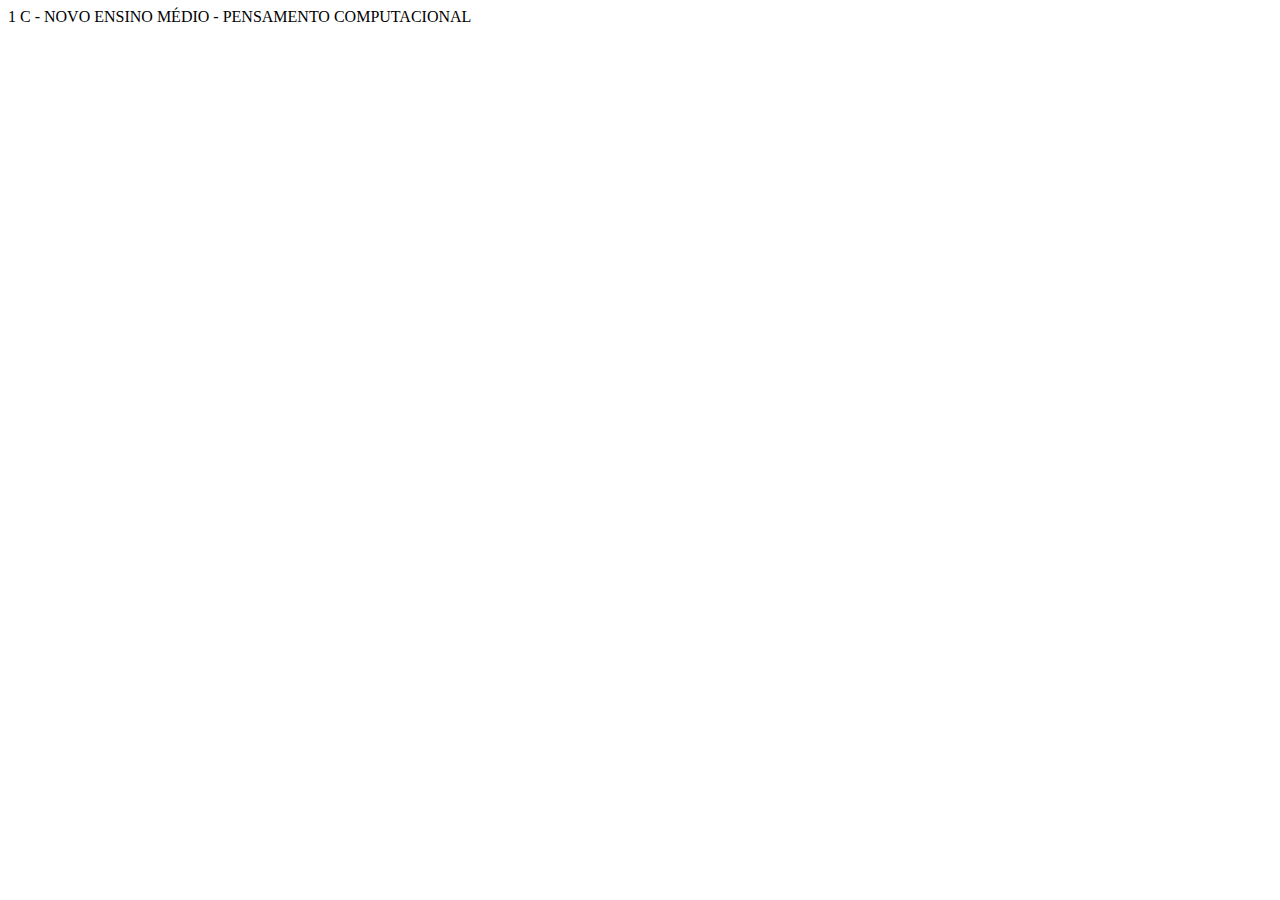
==== alunos.html @ 59a35446 "Create alunos.html" ====
<head>
    <link rel="stylesheet" href="style.css">
<head>
  
<body>
     <header class="cabecalho">
       <p id="cabecalho2">1 C - NOVO ENSINO MÉDIO - PENSAMENTO COMPUTACIONAL</p>
     <header>
     <nav id="menu">
          <a href="index.html">
---- style.css ----
.lista {
    font-size: 30;
    color: red;
}

.imagens {
    text-align: center;
    background: black;
}
 
#destaque { 
   border: 5px;
   border-style: dashed;
   border-color: blue;
   border-top-left-radius: 500px;
   border-top-right-radius: 500px;
   border-botton-left-radius: 500px;
   border-botton-right-radius: 500px;
   padding-top: 30px;
   padding-botton: 30px;
   margin-left: 500px;
   margin-right: 500px;
   background:  yellow; 
}
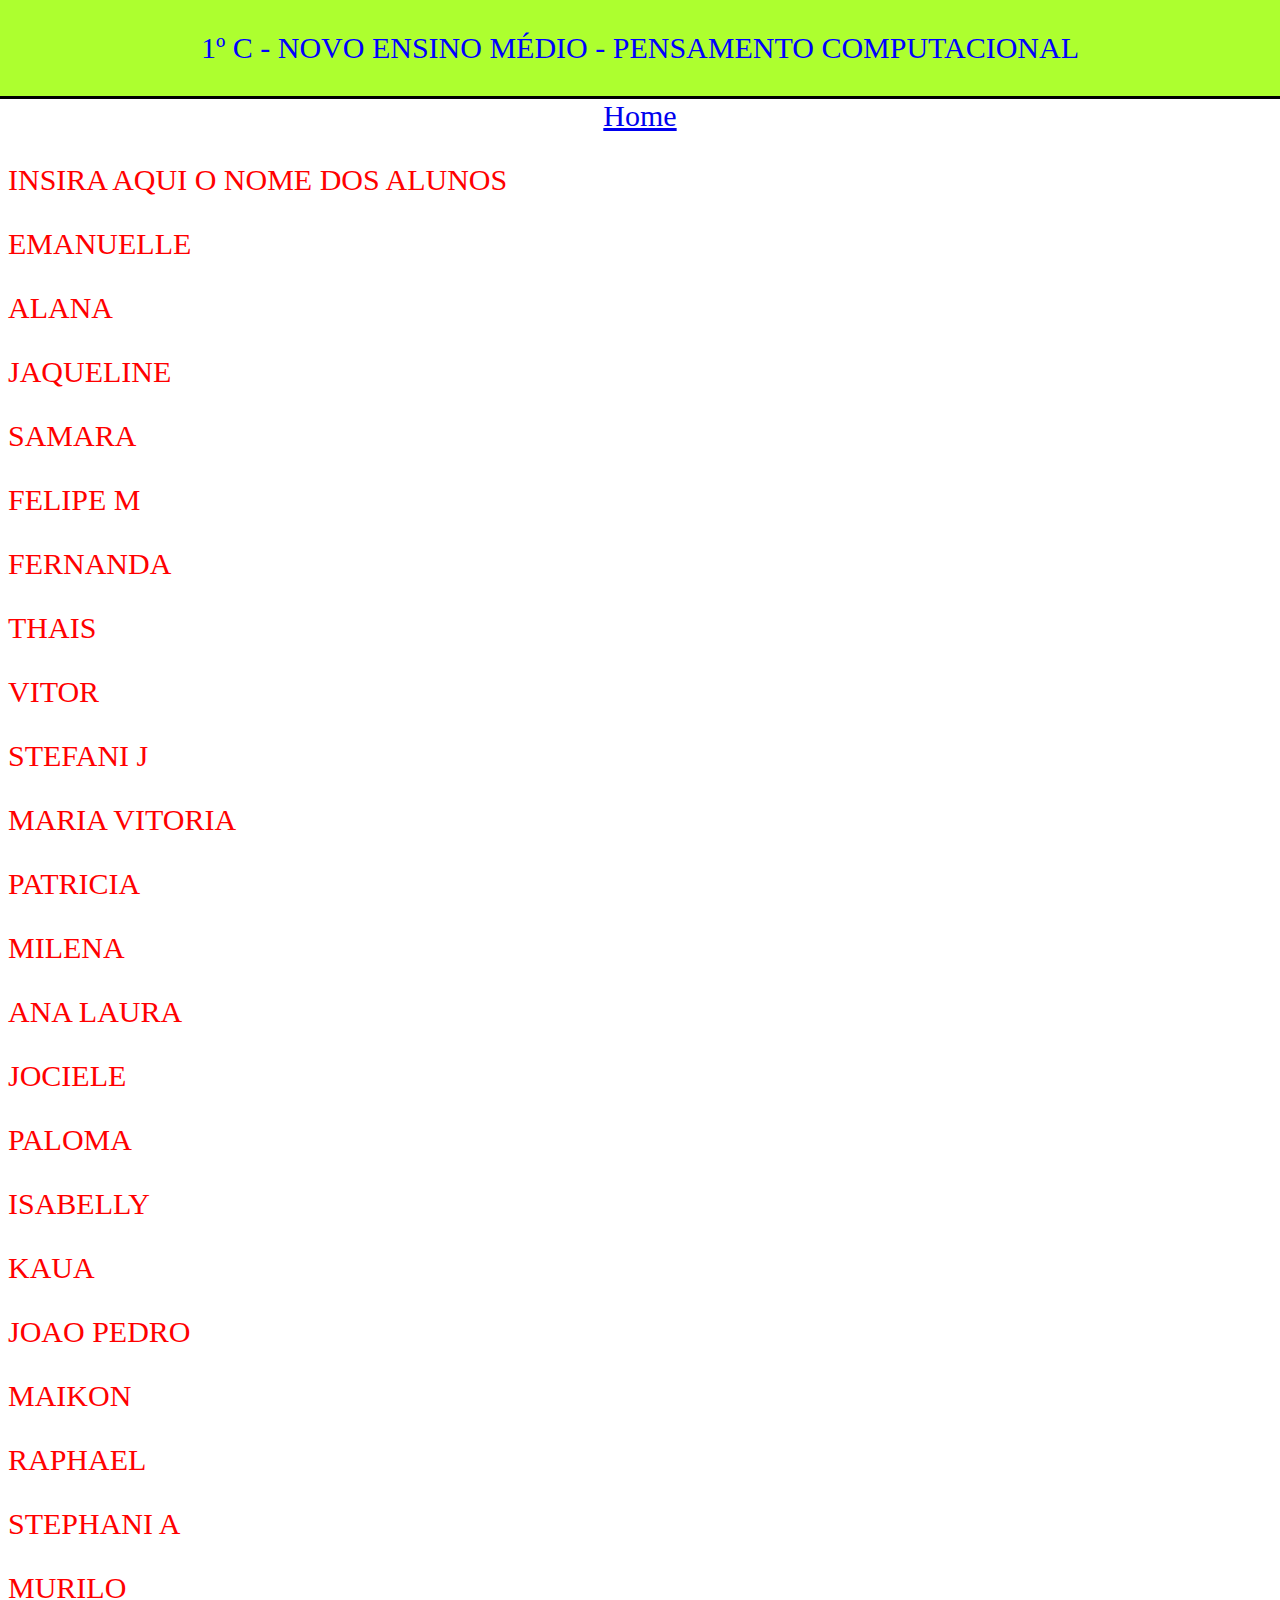
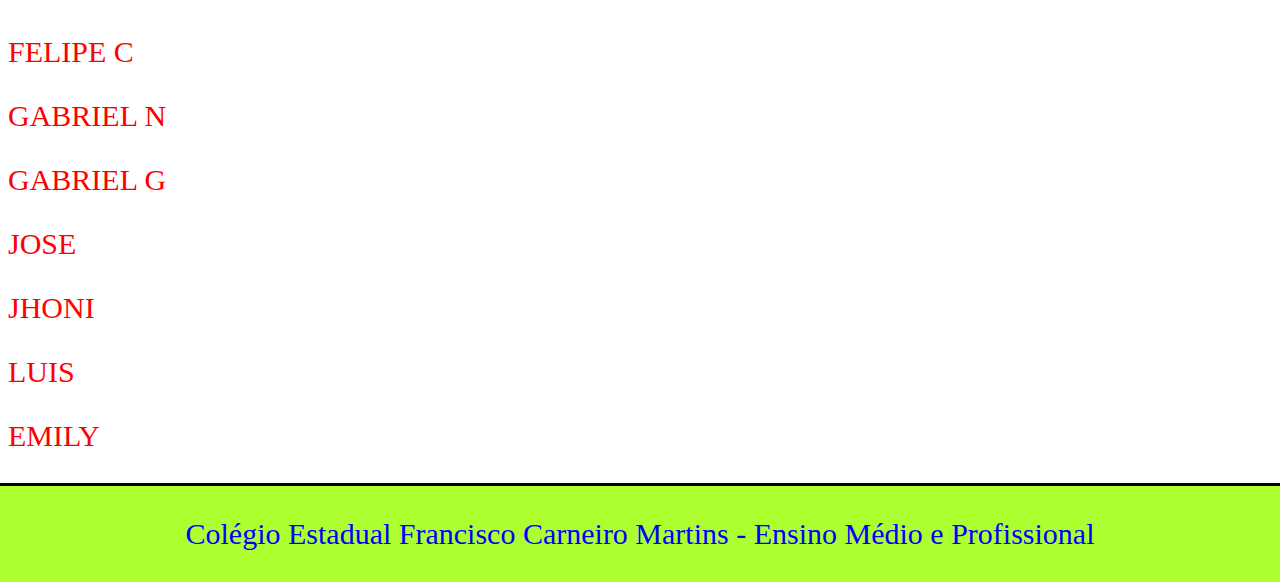
==== commit f1f70434: "Add files via upload" ====
--- a/alunos.html
+++ b/alunos.html
@@ -1,10 +1,47 @@
-<head>
-    <link rel="stylesheet" href="style.css">
-<head>
-  
-<body>
-     <header class="cabecalho">
-       <p id="cabecalho2">1 C - NOVO ENSINO MÉDIO - PENSAMENTO COMPUTACIONAL</p>
-     <header>
-     <nav id="menu">
-          <a href="index.html">
+<head>
+    <link rel="stylesheet" href="style.css">
+</head>
+
+<body>
+    <header class="cabecalho">
+        <p id="cabecalho2">1º C - NOVO ENSINO MÉDIO - PENSAMENTO COMPUTACIONAL</p>
+    </header>
+    <nav id="menu">
+        <a href="index.html">Home</a>
+    </nav>
+    <p>INSIRA AQUI O NOME DOS ALUNOS</p>
+      <p>EMANUELLE<p>
+      <p>ALANA<p>
+      <p>JAQUELINE<p>
+      <p>SAMARA<p>
+      <p>FELIPE M<p>
+      <p>FERNANDA<p>
+      <p>THAIS<p>
+      <p>VITOR<p>
+      <p>STEFANI J<p>
+      <p>MARIA VITORIA<p>
+      <p>PATRICIA<p>
+      <p>MILENA<p>
+      <p>ANA LAURA<p>
+      <p>JOCIELE<p>
+      <p>PALOMA<p>
+      <p>ISABELLY<p>
+      <p>KAUA<p>
+      <p>JOAO PEDRO<p>
+      <p>MAIKON<p>
+      <p>RAPHAEL<p>
+      <p>STEPHANI A<p>
+      <p>MURILO<p>
+      <p>FELIPE C<p>
+      <p>GABRIEL N<p>
+      <p>GABRIEL G<p>
+      <p>JOSE<p>
+      <p>JHONI<p>
+      <p>LUIS<p>
+      <p>EMILY<p>
+
+        <footer class="rodape">
+            <p id="rodape2">Colégio Estadual Francisco Carneiro Martins - Ensino Médio e Profissional</p>
+        </footer>
+
+</body>
--- a/style.css
+++ b/style.css
@@ -1,24 +1,101 @@
-.lista {
-    font-size: 30;
-    color: red;
-}
-
-.imagens {
-    text-align: center;
-    background: black;
-}
- 
-#destaque { 
-   border: 5px;
-   border-style: dashed;
-   border-color: blue;
-   border-top-left-radius: 500px;
-   border-top-right-radius: 500px;
-   border-botton-left-radius: 500px;
-   border-botton-right-radius: 500px;
-   padding-top: 30px;
-   padding-botton: 30px;
-   margin-left: 500px;
-   margin-right: 500px;
-   background:  yellow; 
-}
+.cabecalho {
+    border-bottom-style: solid;
+    background: greenyellow;
+    margin-top: -8px;
+    margin-left: -8px;
+    margin-right: -8px;
+    padding: 1px;
+}
+
+#cabecalho2 {
+    color: blue;
+    text-align: center;
+}
+
+#menu {
+    text-align: center;
+    font-size: 30;
+    
+}
+
+.rodape {
+    border-top-style: solid;
+    background: greenyellow;
+    margin-bottom: -8px;
+    margin-left: -8px;
+    margin-right: -8px;
+    padding: 1px;
+}
+
+#rodape2 {
+    color: blue;
+    text-align: center;
+}
+
+.lista {
+    font-size: 30;
+    color: red;
+}
+
+.imagens {
+    text-align: center;
+    background: whitesmoke;
+}
+
+
+
+#destaque {
+    border: 5px;
+    border-style: dashed;
+    border-color: blue;
+    border-top-left-radius: 500px;
+    border-top-right-radius: 500px;
+    border-bottom-left-radius: 500px;
+    border-bottom-right-radius: 500px;
+    padding-top: 30px;
+    padding-bottom: 30px;
+    margin-left: 500px;
+    margin-right: 500px;
+    background: yellow;
+}
+
+#lateral {
+    float: right;
+}
+
+#imagem {
+    text-align: center;
+    border: 5px;
+    border-style: solid;
+    border-color: green;
+    border-top-left-radius: 500px;
+    border-top-right-radius: 500px;
+    border-bottom-left-radius: 500px;
+    border-bottom-right-radius: 500px;
+    padding-top: 30px;
+    padding-bottom: 30px;
+    margin-left: 400px;
+    margin-right: 400px;
+}
+
+#link {
+    text-align: center;
+}
+
+p {
+    color: red;
+    font-size: 30;
+    text-align: left;
+}
+
+h1 {
+    color: blue;
+    font-size: 50;
+    text-align: center;
+}
+
+h2 {
+    color: green;
+    font-size: 40;
+    text-align: right;
+}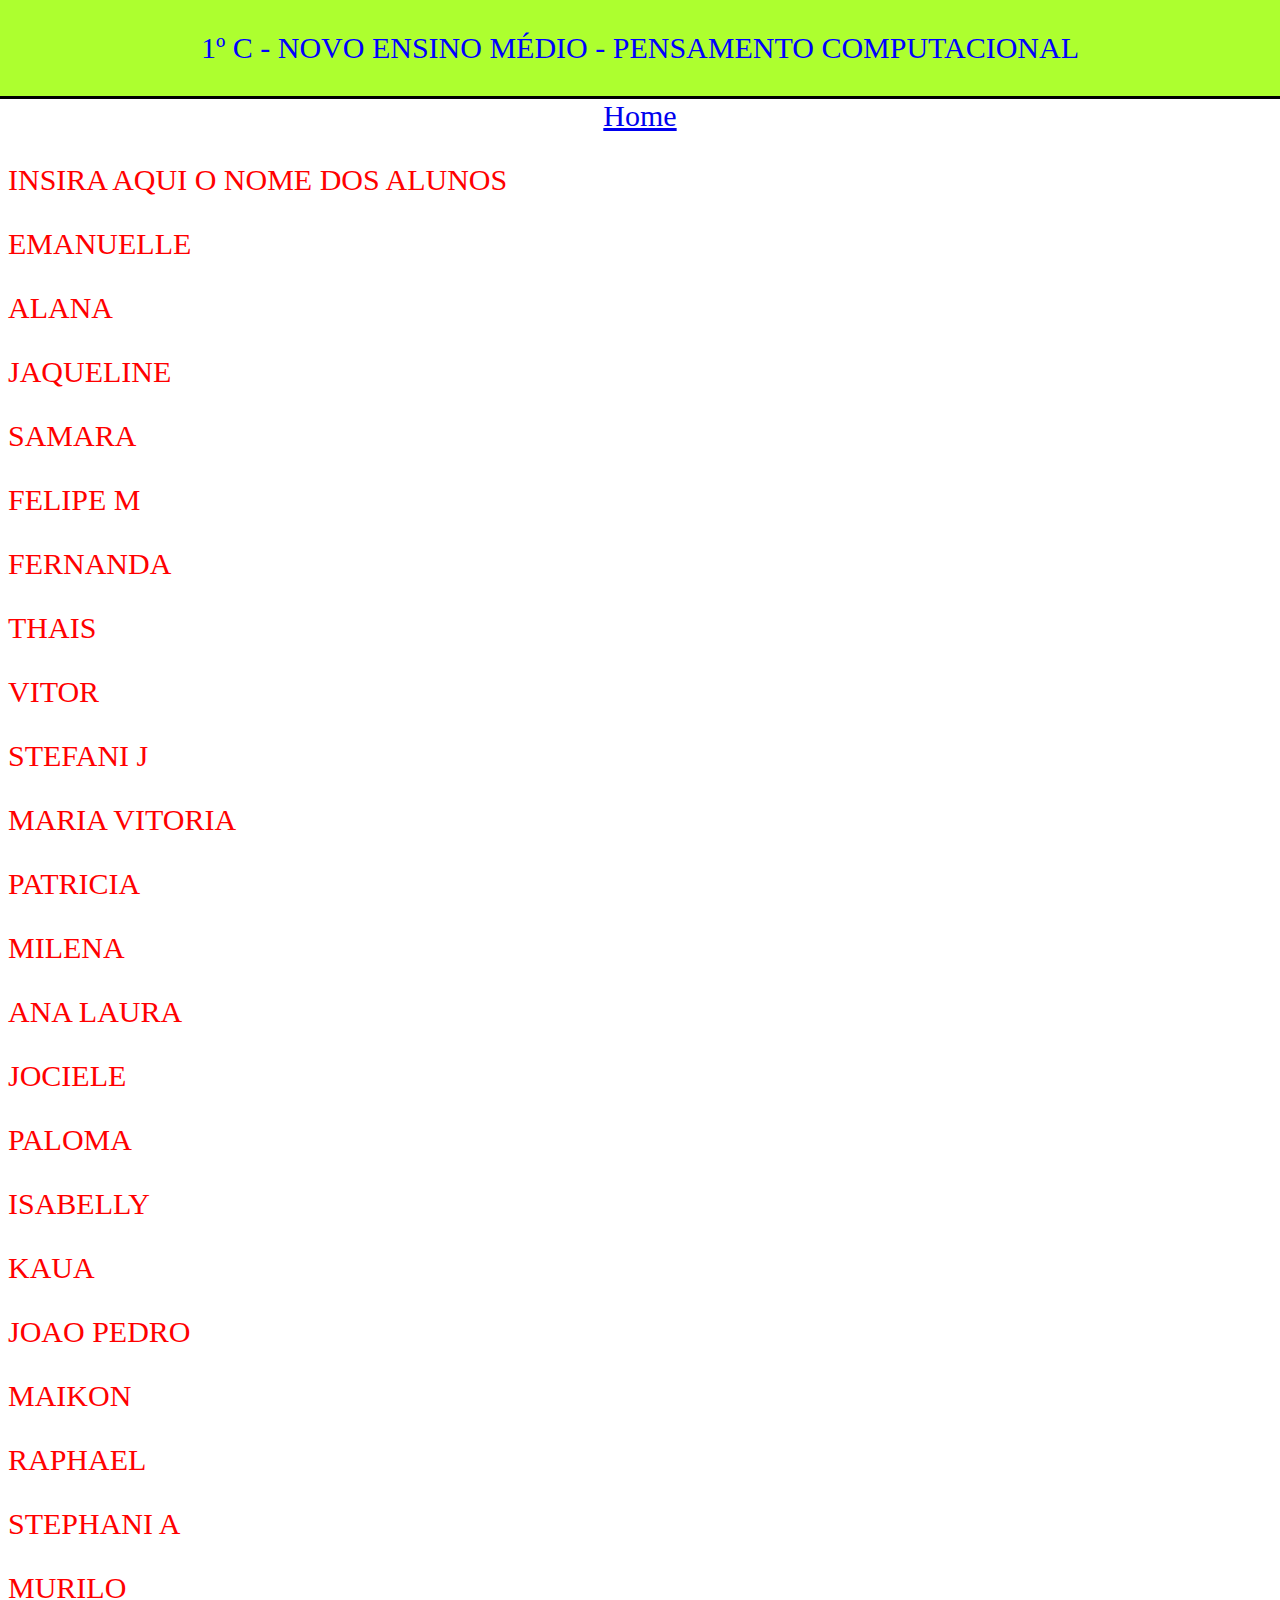
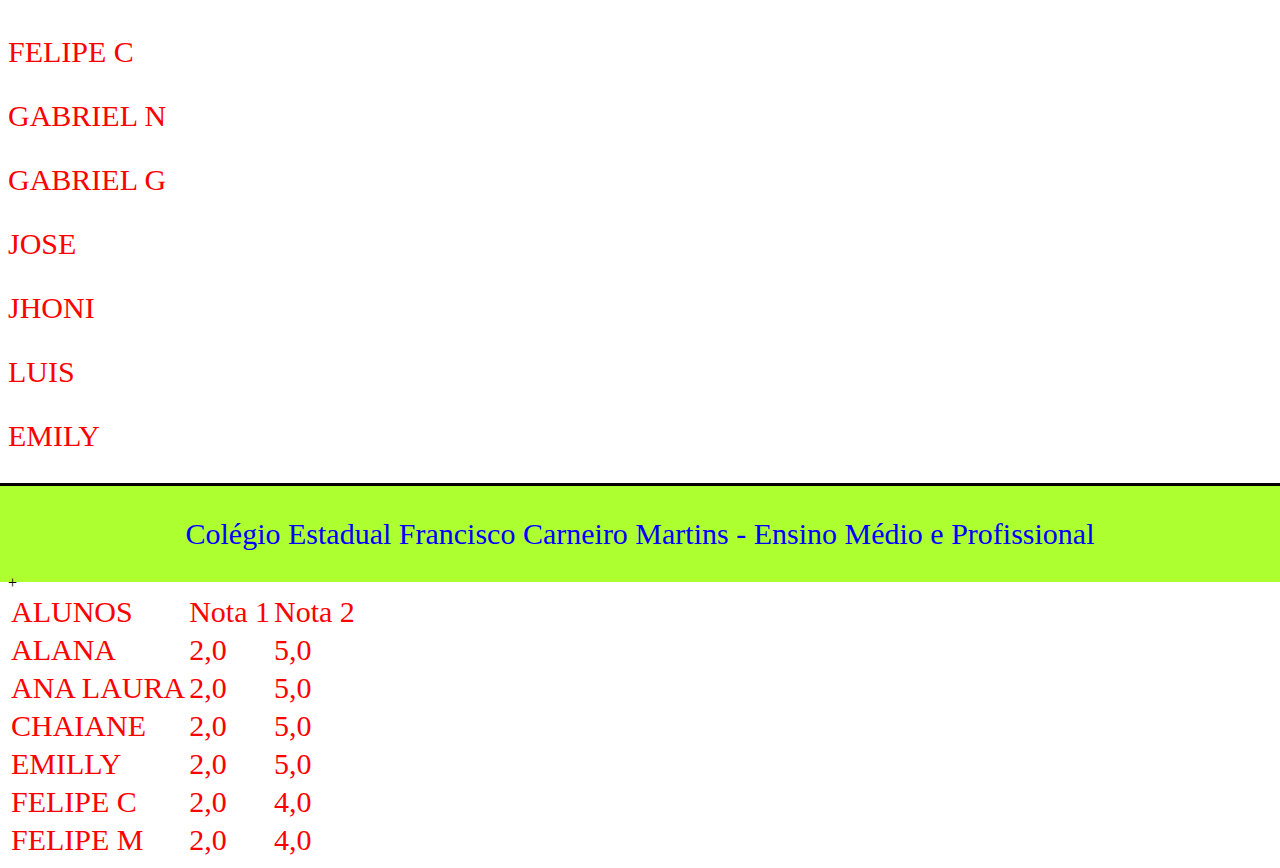
==== commit 4d9ba8e0: "Update alunos.html" ====
--- a/alunos.html
+++ b/alunos.html
@@ -44,4 +44,43 @@
             <p id="rodape2">Colégio Estadual Francisco Carneiro Martins - Ensino Médio e Profissional</p>
         </footer>
 
-</body>
+        <div id="alunos">
+             <table id="tabela">
+                 <tr>
+                     <td><p>ALUNOS</p></td> 
+                     <td><p>Nota 1</p></td>
+                     <td><p>Nota 2</p></td> 
+                 </tr>
+                 <tr>
+                     <td><p>ALANA</p></td>
+                     <td><p>2,0</p></td>
+                     <td><p>5,0</p></td>
+                 </tr>
+                  <tr>
+                      <td><p>ANA LAURA</p></td>
+                      <td><p>2,0</p></td>
+                      <td><p>5,0</p></td>
+                </tr>
+                  <tr>
+                      <td><p>CHAIANE</p></td>
+                      <td><p>2,0</p></td>
+                      <td><p>5,0</p></td>
+                + </tr>
+                  <tr>
+                      <td><p>EMILLY</p></td>
+                      <td><p>2,0</p></td>
+                      <td><p>5,0</p></td>
+                    </tr>
+                  <tr>
+                      <td><p>FELIPE C</p></td>
+                      <td><p>2,0</p></td>
+                      <td><p>4,0</p></td>
+                    </tr>
+                  <tr>
+                      <td><p>FELIPE M</p></td>
+                      <td><p>2,0</p></td>
+                      <td><p>4,0</p></td>
+                
+                      
+                     
+    
